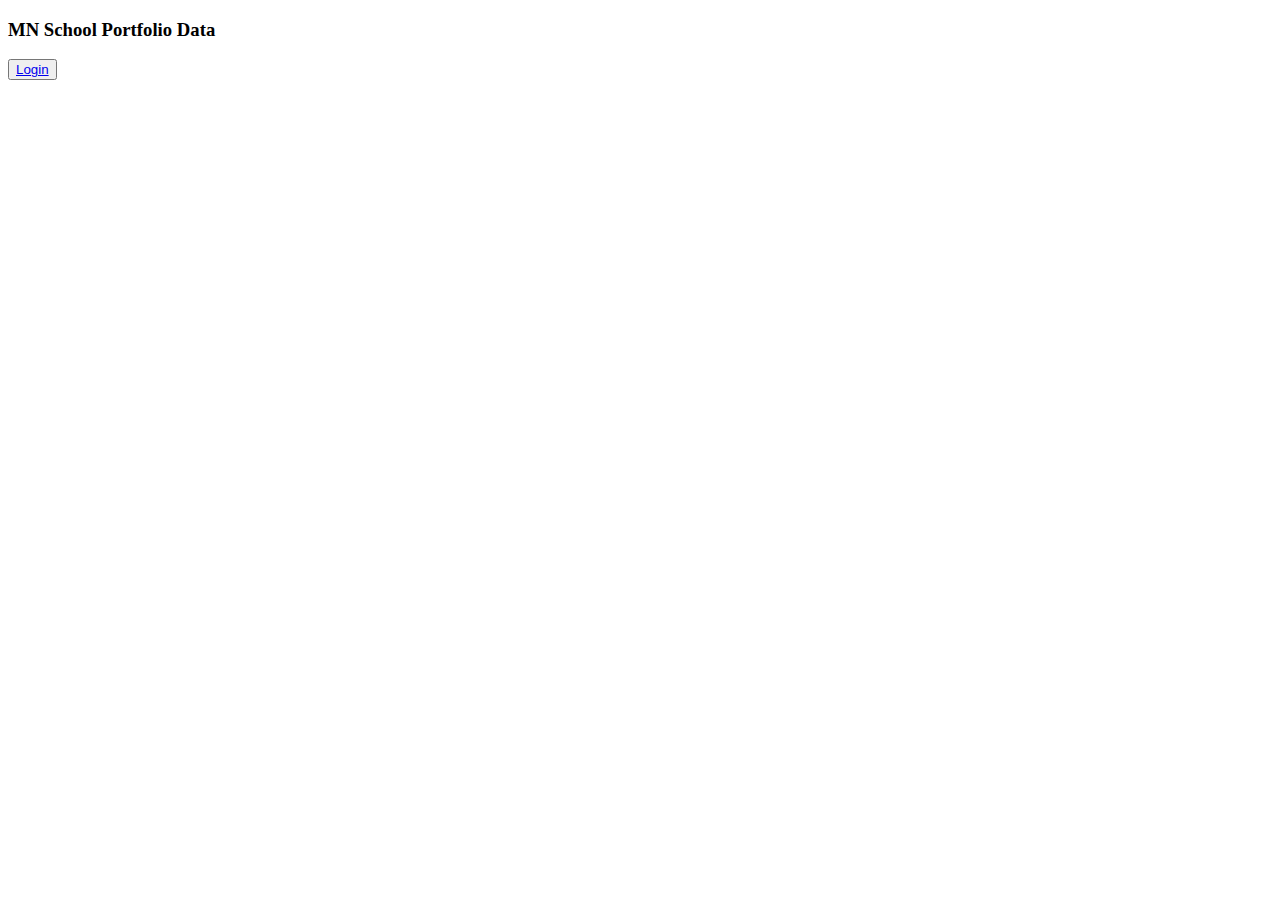
==== src/main/resources/templates/login.html @ 8573787a "basic site layout - MN Schools" ====
<!DOCTYPE html>
<html lang="en" xmlns:th="http://www.thymeleaf.org">
<head>
    <meta charset="UTF-8">
    <title>Login</title>
    <link type="text/css" rel="stylesheet" th:href="@{/css/styles.css}" />
    <script type="text/javascript" th:src="@{/js/navSimple.js}"></script>
    <link href="https://cdn.jsdelivr.net/npm/bootstrap@5.2.0-beta1/dist/css/bootstrap.min.css" rel="stylesheet" integrity="sha384-0evHe/X+R7YkIZDRvuzKMRqM+OrBnVFBL6DOitfPri4tjfHxaWutUpFmBp4vmVor" crossorigin="anonymous">
    <script src="https://cdn.jsdelivr.net/npm/bootstrap@5.2.0-beta1/dist/js/bootstrap.bundle.min.js" integrity="sha384-pprn3073KE6tl6bjs2QrFaJGz5/SUsLqktiwsUTF55Jfv3qYSDhgCecCxMW52nD2" crossorigin="anonymous"></script>

</head>
<body>

<!--Navigation Menu-->
<div id="navSimple"></div>


<!-- Page content holder -->
<div class="page-content p-5" id="content">
    <!-- Content -->
    <div class="row">
        <div class="col" id="sectionHeader">
            <h3>MN School Portfolio Data</h3>
        </div>
    </div>
    <div class="row">
        <div class="col-3">
            <button><a href="/">Login</a></button>
        </div>
    </div>


</div>
<!-- End content -->


</body>
</html>
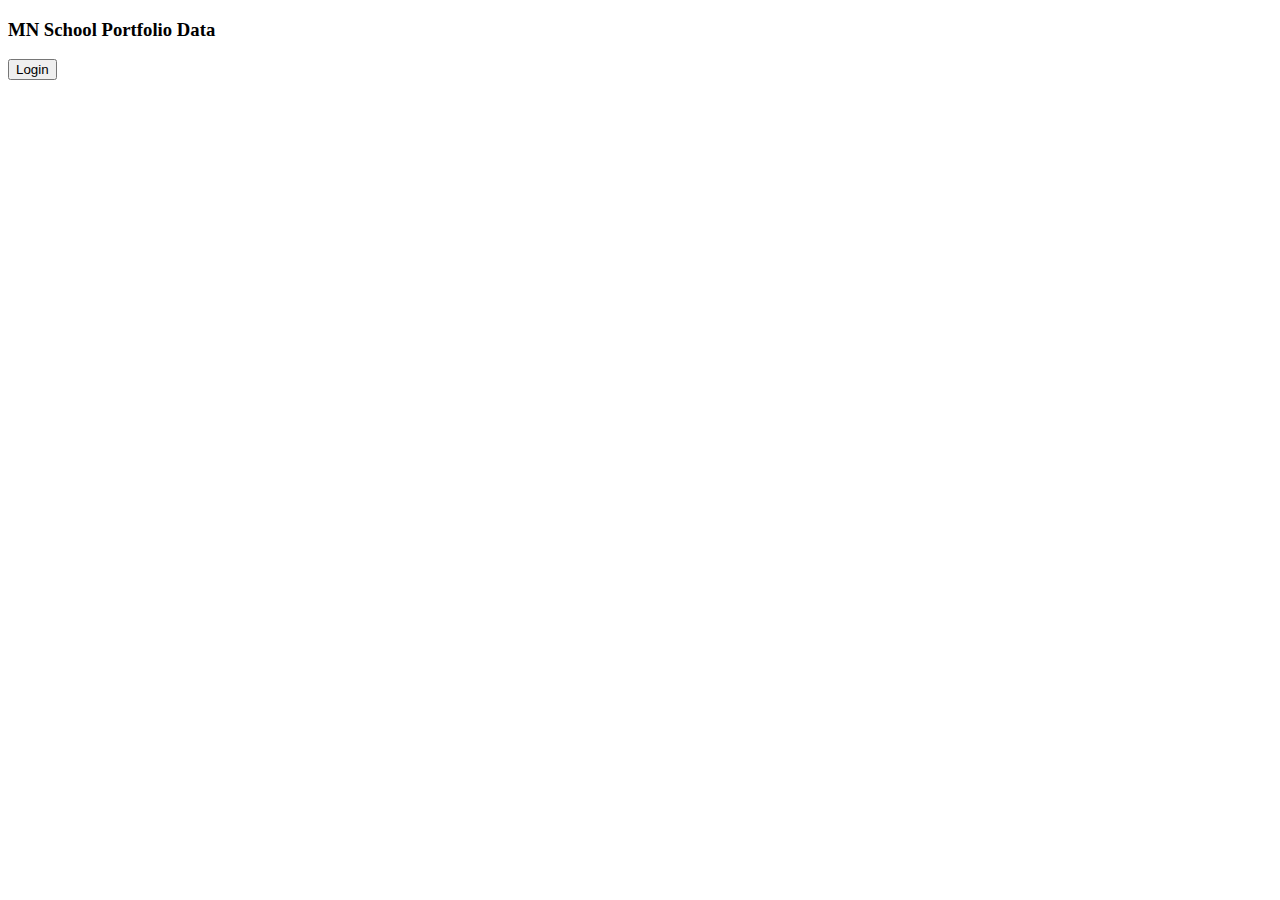
==== commit 07fad437: "update navbars and added footer section." ====
--- a/src/main/resources/templates/login.html
+++ b/src/main/resources/templates/login.html
@@ -4,7 +4,7 @@
     <meta charset="UTF-8">
     <title>Login</title>
     <link type="text/css" rel="stylesheet" th:href="@{/css/styles.css}" />
-    <script type="text/javascript" th:src="@{/js/navSimple.js}"></script>
+<!--    <script type="text/javascript" th:src="@{/js/navSimple.js}"></script>-->
     <link href="https://cdn.jsdelivr.net/npm/bootstrap@5.2.0-beta1/dist/css/bootstrap.min.css" rel="stylesheet" integrity="sha384-0evHe/X+R7YkIZDRvuzKMRqM+OrBnVFBL6DOitfPri4tjfHxaWutUpFmBp4vmVor" crossorigin="anonymous">
     <script src="https://cdn.jsdelivr.net/npm/bootstrap@5.2.0-beta1/dist/js/bootstrap.bundle.min.js" integrity="sha384-pprn3073KE6tl6bjs2QrFaJGz5/SUsLqktiwsUTF55Jfv3qYSDhgCecCxMW52nD2" crossorigin="anonymous"></script>
 
@@ -12,7 +12,7 @@
 <body>
 
 <!--Navigation Menu-->
-<div id="navSimple"></div>
+<div th:replace="fragments/navLogin :: sideNav"></div>
 
 
 <!-- Page content holder -->
@@ -25,7 +25,7 @@
     </div>
     <div class="row">
         <div class="col-3">
-            <button><a href="/">Login</a></button>
+            <button><a id="login" th:href="@{/}">Login</a></button>
         </div>
     </div>
 
@@ -34,5 +34,24 @@
 <!-- End content -->
 
 
+<script th:inline="javascript" type="text/javascript">
+    /* Fill in modal with content loaded with Ajax */
+    // $(document).ready(function () {
+    //     $('#login').on('click', function (e) {
+    //         $("#myModal").modal();
+    //         $("#myModalBody").text("");
+    //         $.ajax({
+    //             url: "signup",
+    //             cache: false
+    //         }).done(function (html) {
+    //             $("#myModalBody").append(html);
+    //         });
+    //     })
+    // });
+</script>
+
+<!--FOOTER-->
+<div th:replace="fragments/footer :: footer"></div>
+
 </body>
 </html>